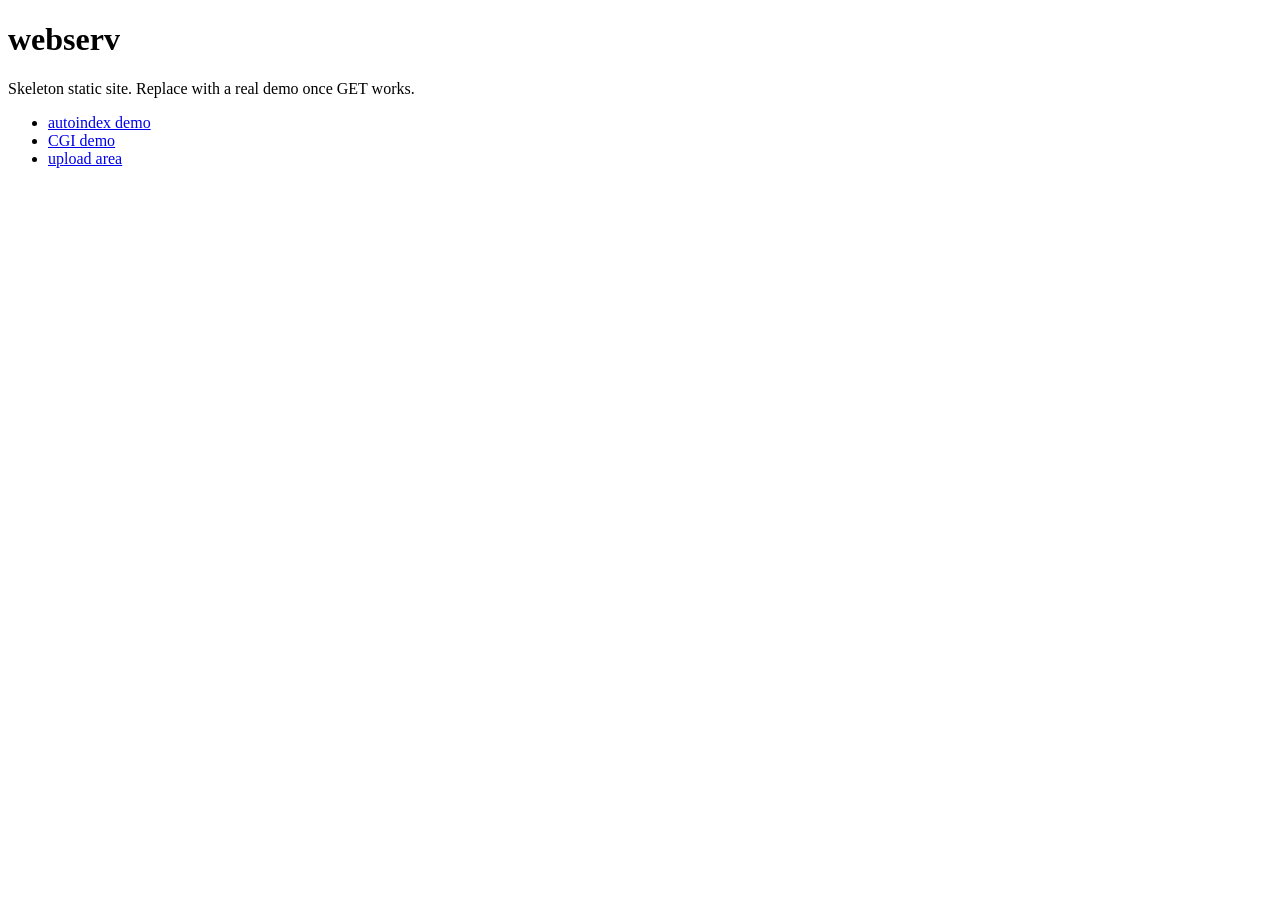
==== www/index.html @ 358c4d2e "Add webserv skeleton with owned placeholders and subject README Scaffold C++98 modules, configs, dem" ====
<!DOCTYPE html>
<html lang="en">
<head>
	<meta charset="utf-8">
	<title>webserv demo</title>
	<link rel="stylesheet" href="/style.css">
</head>
<body>
	<!-- OWNER: kmarrero — expand into a small static site for evaluation -->
	<main>
		<h1>webserv</h1>
		<p>Skeleton static site. Replace with a real demo once GET works.</p>
		<ul>
			<li><a href="/files/">autoindex demo</a></li>
			<li><a href="/cgi-bin/hello.py">CGI demo</a></li>
			<li><a href="/upload/">upload area</a></li>
		</ul>
	</main>
</body>
</html>
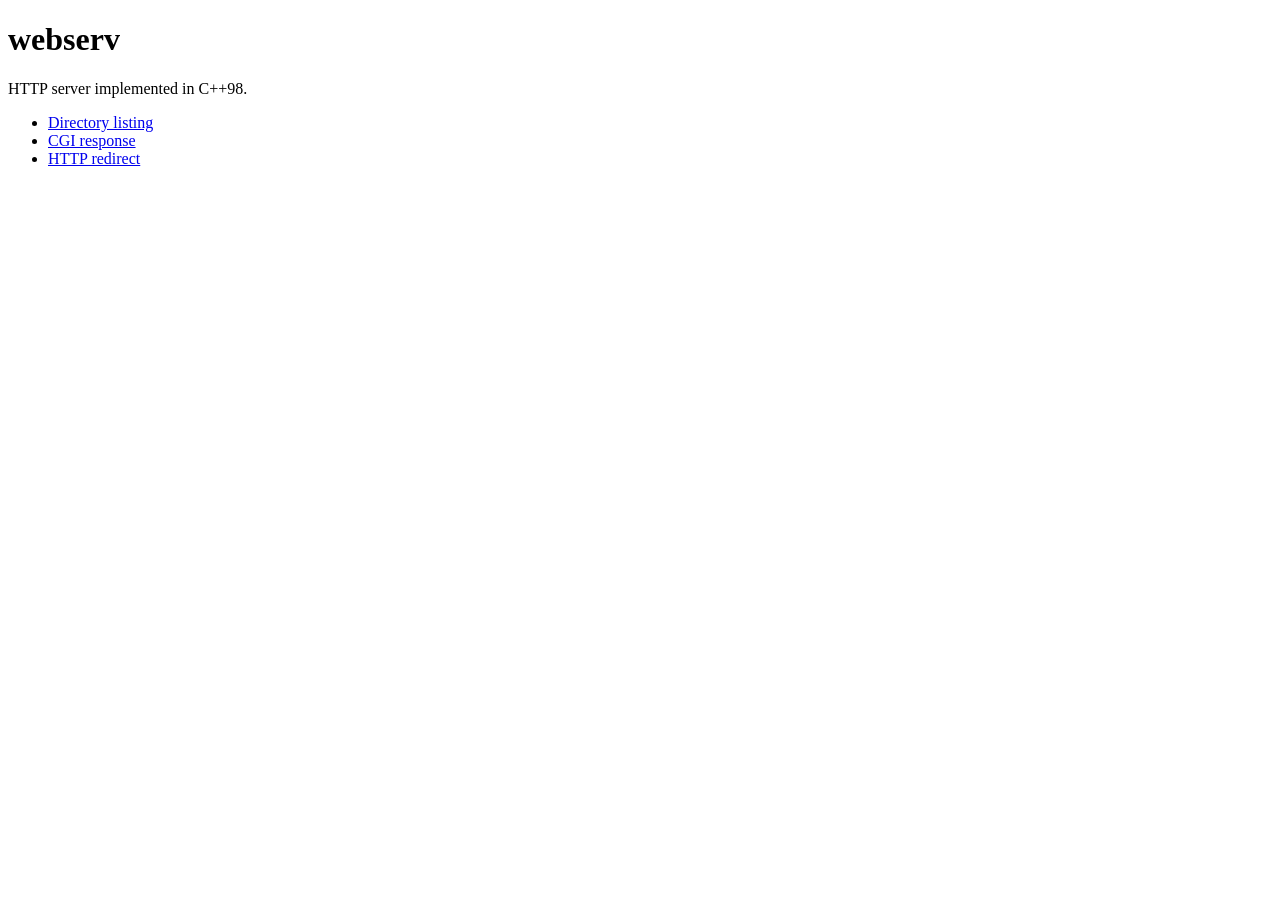
==== commit 1dd88b22: "[WEBSERV] second final try Second round of cursor fixes of its own gaps" ====
--- a/www/index.html
+++ b/www/index.html
@@ -6,14 +6,13 @@
 	<link rel="stylesheet" href="/style.css">
 </head>
 <body>
-	<!-- OWNER: kmarrero — expand into a small static site for evaluation -->
 	<main>
 		<h1>webserv</h1>
-		<p>Skeleton static site. Replace with a real demo once GET works.</p>
+		<p>HTTP server implemented in C++98.</p>
 		<ul>
-			<li><a href="/files/">autoindex demo</a></li>
-			<li><a href="/cgi-bin/hello.py">CGI demo</a></li>
-			<li><a href="/upload/">upload area</a></li>
+			<li><a href="/files/">Directory listing</a></li>
+			<li><a href="/cgi-bin/hello.py?source=browser">CGI response</a></li>
+			<li><a href="/old">HTTP redirect</a></li>
 		</ul>
 	</main>
 </body>
